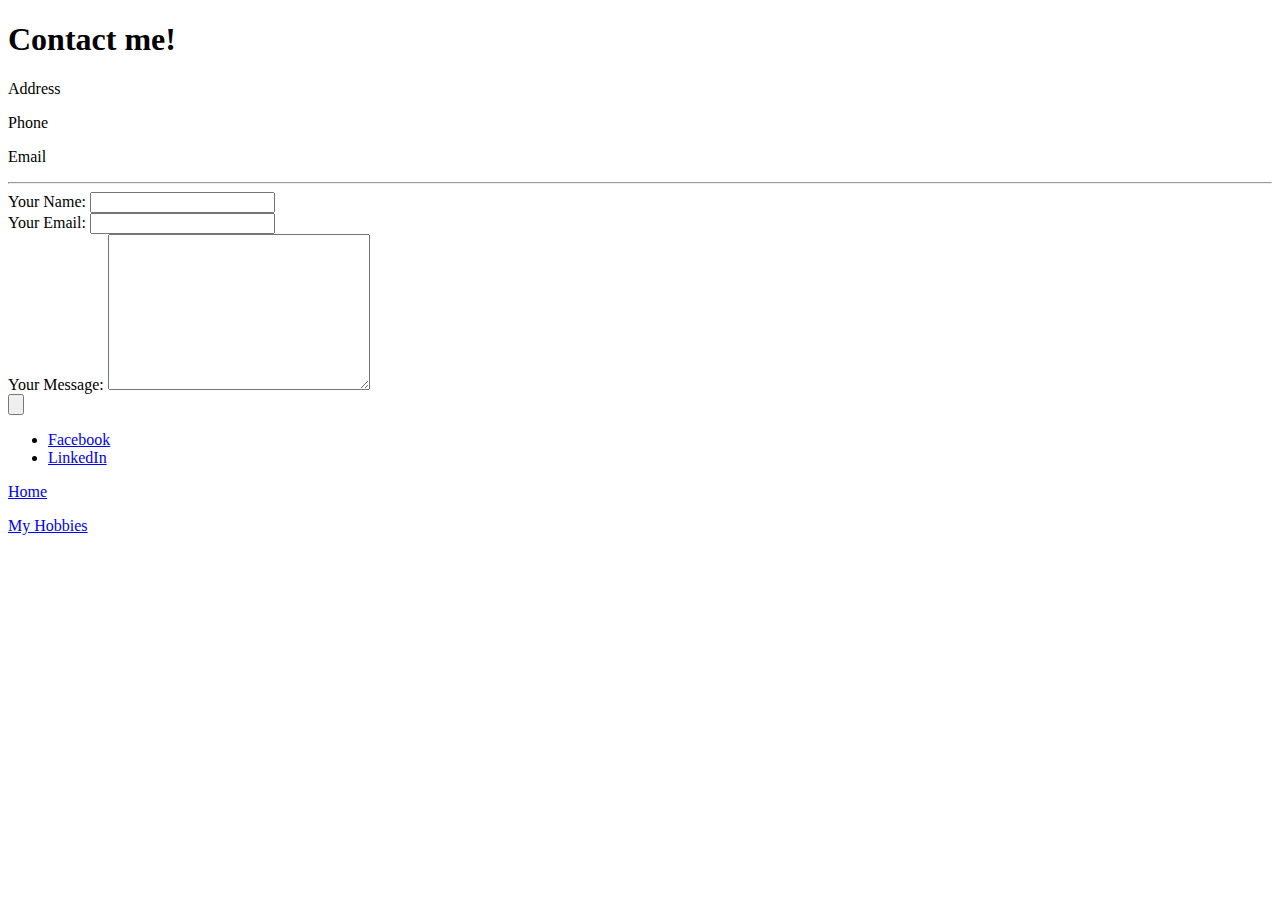
==== ContactMe.html @ c149e0bb "added initial cv website files" ====
<!DOCTYPE html>
<html lang="en" dir="ltr">

<head>
  <meta charset="utf-8">
  <title>Contact Me!</title>
</head>

<body>
  <h1>Contact me!</h1>
  <p>Address</p>
  <p>Phone</p>
  <p>Email</p>
<hr>
<form class="" action="mailto:tyler_mccolllum@yahoo.com" method="post" enctype="text/plain">
<label>Your Name:</label>
<input type="text" name="yourName" value=""><br>
<label>Your Email:</label>
<input type="email" name="yourEmail" value=""><br>
<label>Your Message:</label>
<textarea name="name" rows="10" cols="30"></textarea><br>
<input type="submit" name="yourMessage" value="">
</form>

  <ul>
    <li><a href="https://www.facebook.com/tyler.mccollum.127?ref=bookmarks">Facebook</a></li>
    <li><a href="https://www.linkedin.com/in/tyler-mccollum-8bab4b119/">LinkedIn</a></li>
  </ul>
  <p><a href="index.html">Home</a></p>
  <p><a href="hobbies.html">My Hobbies</a></p>
</body>

</html>
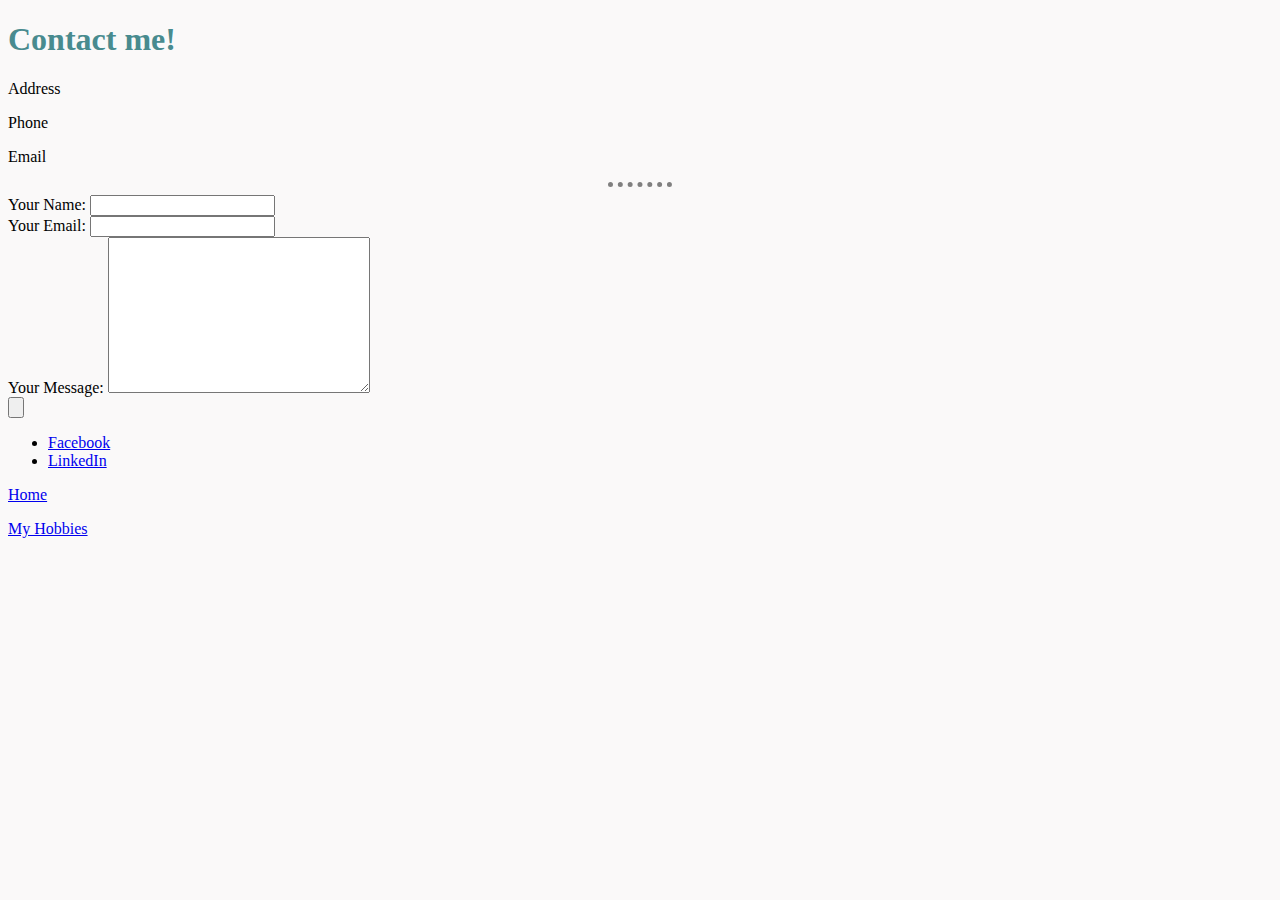
==== commit 91f3beb1: "additional changes to the site" ====
--- a/ContactMe.html
+++ b/ContactMe.html
@@ -4,6 +4,7 @@
 <head>
   <meta charset="utf-8">
   <title>Contact Me!</title>
+  <link rel="stylesheet" href="css/index.css">
 </head>
 
 <body>
--- a/css/index.css
+++ b/css/index.css
@@ -0,0 +1,18 @@
+body{
+  background-color: #faf9f9;
+}
+
+hr {
+  border-style: dotted none none none;
+  width: 5%;
+  border-width: 5px;
+  border-color: grey;
+}
+
+#me{
+  height:300px;
+}
+
+h1, h3{
+  color: #488b8f;
+}
